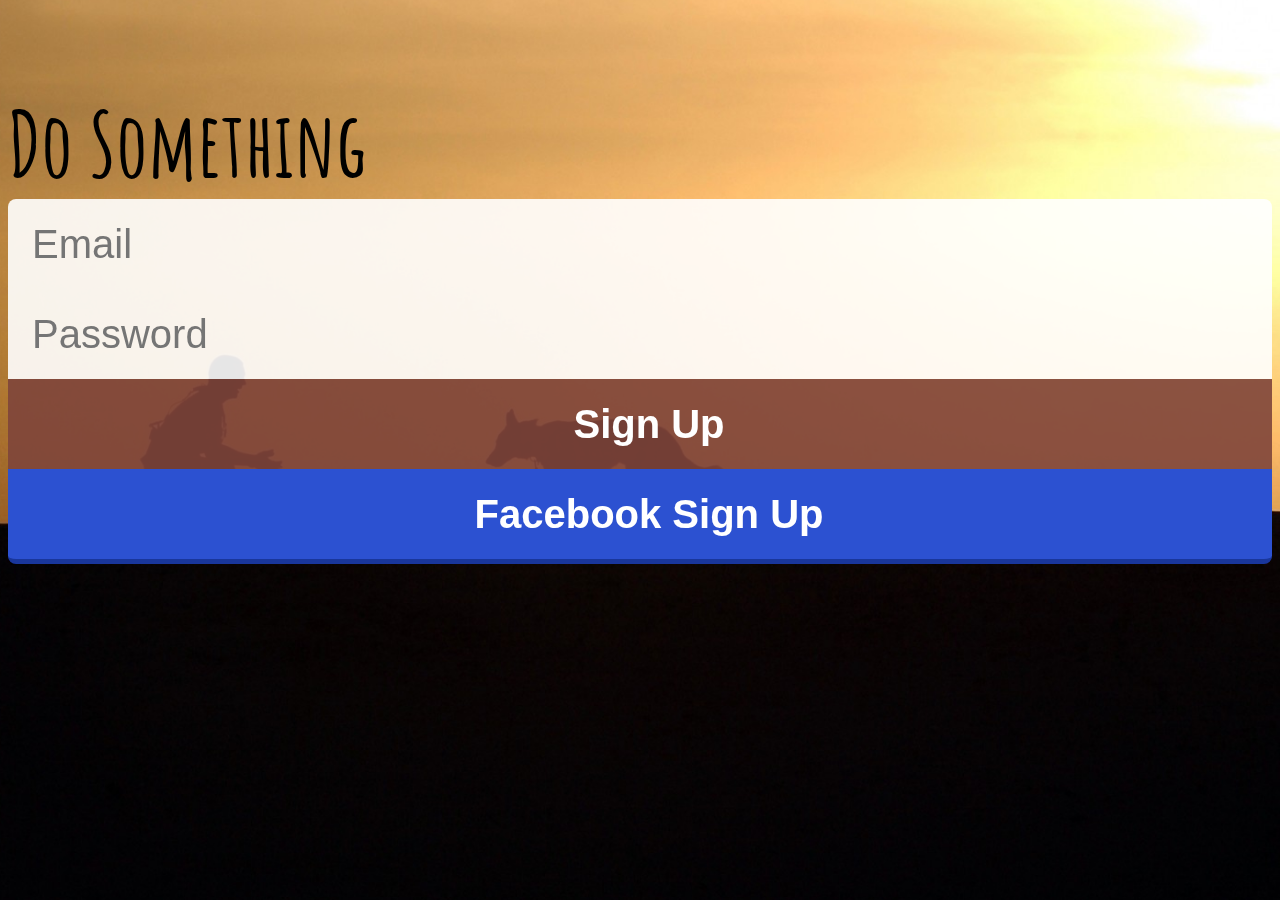
==== day1/index.html @ fa0782a6 "rename" ====
<!DOCTYPE html>
<html lang="en">
<head>
	<meta charset="UTF-8">
	<title>Day1 - Sign Up</title>
	<link href='https://fonts.googleapis.com/css?family=Amatic+SC:400,700' rel='stylesheet' type='text/css'>
	<link rel="stylesheet" href="https://maxcdn.bootstrapcdn.com/bootstrap/3.3.6/css/bootstrap.min.css" integrity="sha384-1q8mTJOASx8j1Au+a5WDVnPi2lkFfwwEAa8hDDdjZlpLegxhjVME1fgjWPGmkzs7" crossorigin="anonymous">
	<style type="text/css">
	body {
		font-family: 'Amatic SC', cursive;
	}
	.fullscreen-bg {
		position: fixed;
		z-index: -1;
		top:0px; right:0; bottom:0; left:-190px;
		/*top:0; right:0; bottom:0; left:0;*/
		/*width: 120%;*/
		background: url('./bg.jpg') center;
		background-size: cover;
	}
	.logo {
		margin-top: 1em;
		font-family: 'Amatic SC', cursive;
		font-size: 5.5rem;
		font-weight: 900;
	}
	.absolute-center {
		position: absolute;
		left: 50%; right: 50%;
		width: 15rem;
 		margin-left: -7.5rem;
	}
	.absolute-right {
		position: absolute;
		left: 75%; right: 25%;
		width: 15rem;
 		margin-left: -7.5rem;
	}
	.form {
	  /*margin-top: -4.5em;*/
	  transition: 1s ease-in-out;
	  min-width: 250px;
	}
	.login-panel {
		/*width: 25%;*/
	}
	.input {
		-moz-box-sizing: border-box;
       	box-sizing: border-box;
       	width: 100%;
		background-color: rgba(255,255,255,.9);
		padding-left: 1.5rem;
		border: 0;
		font-size: 2.5rem;
		line-height: 5.5rem;
	}
	.input-top {
		border-radius: 0.5rem 0.5rem 0 0;
		border-top: 0;
	}
	.input-submit {
		background-color: rgba(126, 69, 59, 0.9);
		border-top: 0;
		color: #fff;
		font-weight: bold;
		/*cursor: pointer;*/
	}
	.input-fb-submit {
		background-color: #2C51D1;
		border-radius: 0 0 0.5rem 0.5rem;
		border: 0;
		border-bottom: 5px;
		border-style: solid;
    	border-color: #19369B;
		color: #fff;
		margin-bottom: 1rem;
		font-weight: bold;
	}
	</style>
</head>
<body class="container">
	<div class="fullscreen-bg"></div>
	<div class="row">
		<div class="login-panel col-md-4 col-md-offset-8 col-xs-10 col-xs-offset-1">
			<div class="logo">Do Something</div>
			<form class="form">
				<input type="email" placeholder="Email" class="input input-top" />
	    		<input type="password" placeholder="Password" class="input" />
	    		<input type="submit" value="Sign Up" class="input input-submit" />
	    		<input type="submit" value="Facebook Sign Up" class="input input-fb-submit" />
			</form>
		</div>
	</div>
</body>
</html>
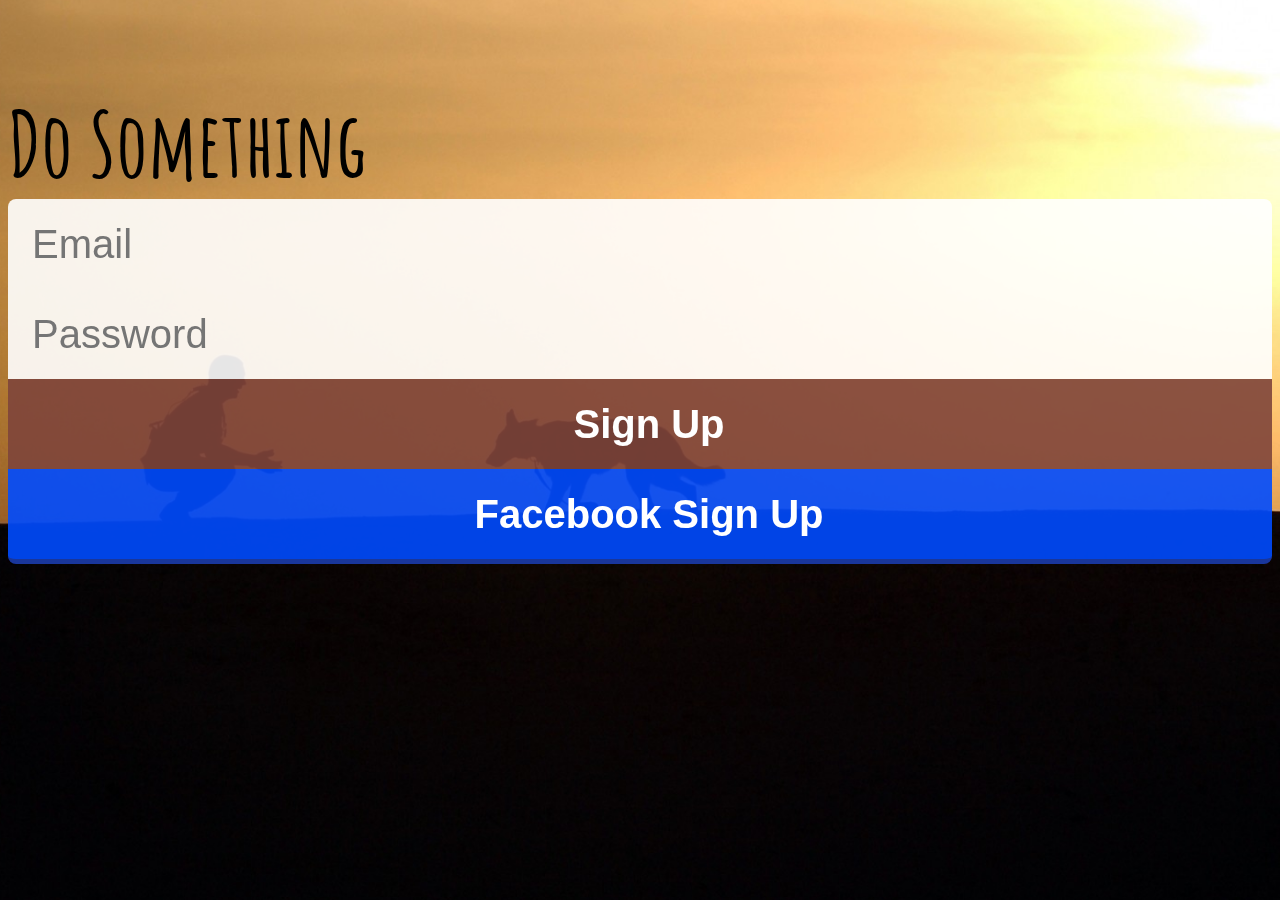
==== commit b76353e6: "update day4" ====
--- a/day1/index.html
+++ b/day1/index.html
@@ -66,7 +66,8 @@
 		/*cursor: pointer;*/
 	}
 	.input-fb-submit {
-		background-color: #2C51D1;
+		/*background-color: #2C51D1;*/
+		background-color: rgba(0, 75, 255, 0.9);
 		border-radius: 0 0 0.5rem 0.5rem;
 		border: 0;
 		border-bottom: 5px;
